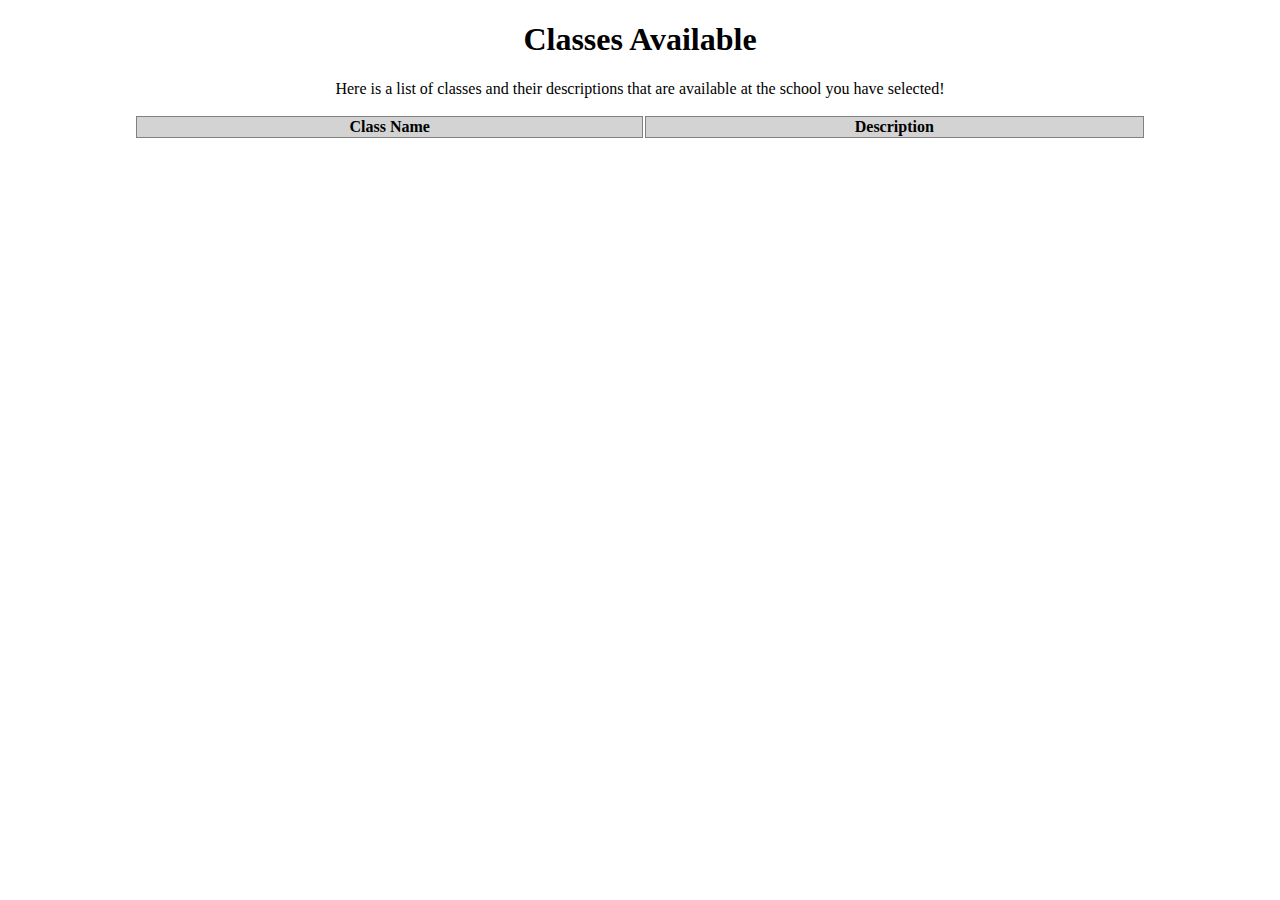
==== classes.html @ 4a93dcab "3 scenes" ====
<!DOCTYPE html>
<html>
  <head>
    <link rel="stylesheet" href="classes.css" />
    <title>Classes</title>
  </head>
  <body>
    <h1 style="text-align: center">Classes Available</h1>
    <p style="text-align: center">
      Here is a list of classes and their descriptions that are available at the
      school you have selected!
    </p>

    <table id="tbl">
      <thead>
        <tr>
          <th>Class Name</th>
          <th>Description</th>
        </tr>
      </thead>
      <tbody></tbody>
    </table>
    <script src="https://d3js.org/d3.v7.min.js"></script>

    <script>
      d3.csv("data.csv").then(function (data) {
        console.log(data.slice(0, 5));
        function getName(name) {
          var to_find = new RegExp("\\?" + name + "=([^&]*)");
          return decodeURIComponent(to_find.exec(location.search)[1]);
        }

        function getDept(value) {
          var to_find = new RegExp(value + "=([^]*)");
          return decodeURIComponent(to_find.exec(location.search)[1]);
        }

        var name = getName("name");
        var dept = getDept("value");
        console.log(name);
        console.log(dept);
        let to_loop = [];
        for (let i = 0; i < data.length; i++) {
          if (data[i].School == name && data[i].Department == dept) {
            to_loop.push({
              name: data[i].CourseTitle,
              value: data[i].CourseDescription,
            });
          }
        }
        console.log(to_loop);
        function dup(to_check, name) {
          const seen = new Set();
          const res = [];

          for (let i = 0; i < to_check.length; i++) {
            if (seen.has(to_check[i][name])) {
              continue;
            } else {
              seen.add(to_check[i][name]);
              res.push(to_check[i]);
            }
          }

          return res;
        }
        var removed_loop = dup(to_loop, "name");
        console.log(removed_loop);

        const bdy = d3.select("#tbl tbody");

        const rows = bdy
          .selectAll("tr")
          .data(removed_loop)
          .enter()
          .append("tr");

        rows.append("td").text((d) => d.name);
        rows.append("td").text((d) => d.value);
      });
    </script>
  </body>
</html>
---- classes.css ----
table {
  width: 80%;

  margin: auto;
}

td {
  border: gray 1px solid;
}

th {
  border: gray 1px solid;
  background-color: lightgray;
  color: black;
}
tr:nth-child(even) {
  background-color: lightblue;
}
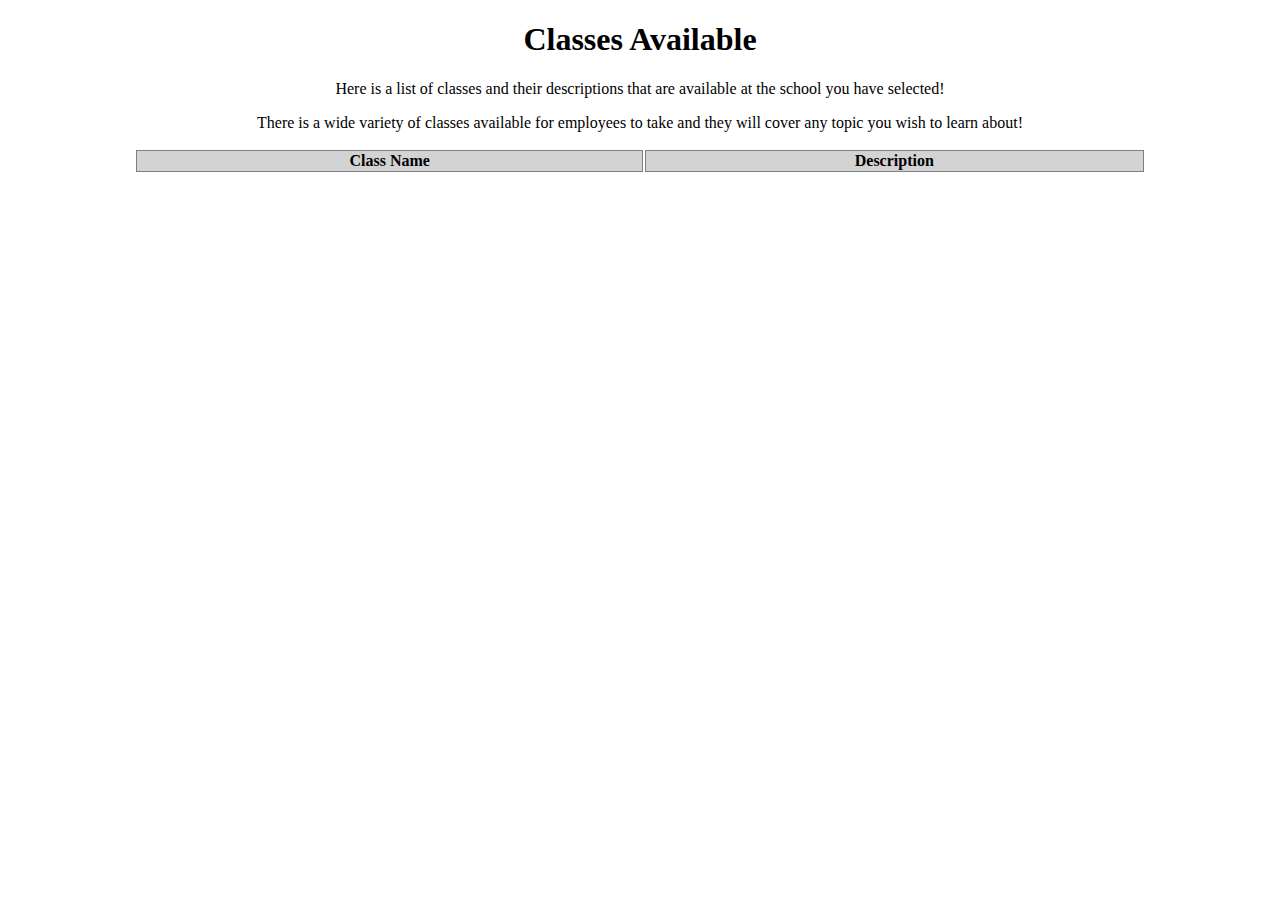
==== commit 1cb58215: "added annotations" ====
--- a/classes.html
+++ b/classes.html
@@ -9,6 +9,10 @@
     <p style="text-align: center">
       Here is a list of classes and their descriptions that are available at the
       school you have selected!
+    </p>
+    <p style="text-align: center">
+      There is a wide variety of classes available for employees to take and
+      they will cover any topic you wish to learn about!
     </p>
 
     <table id="tbl">
